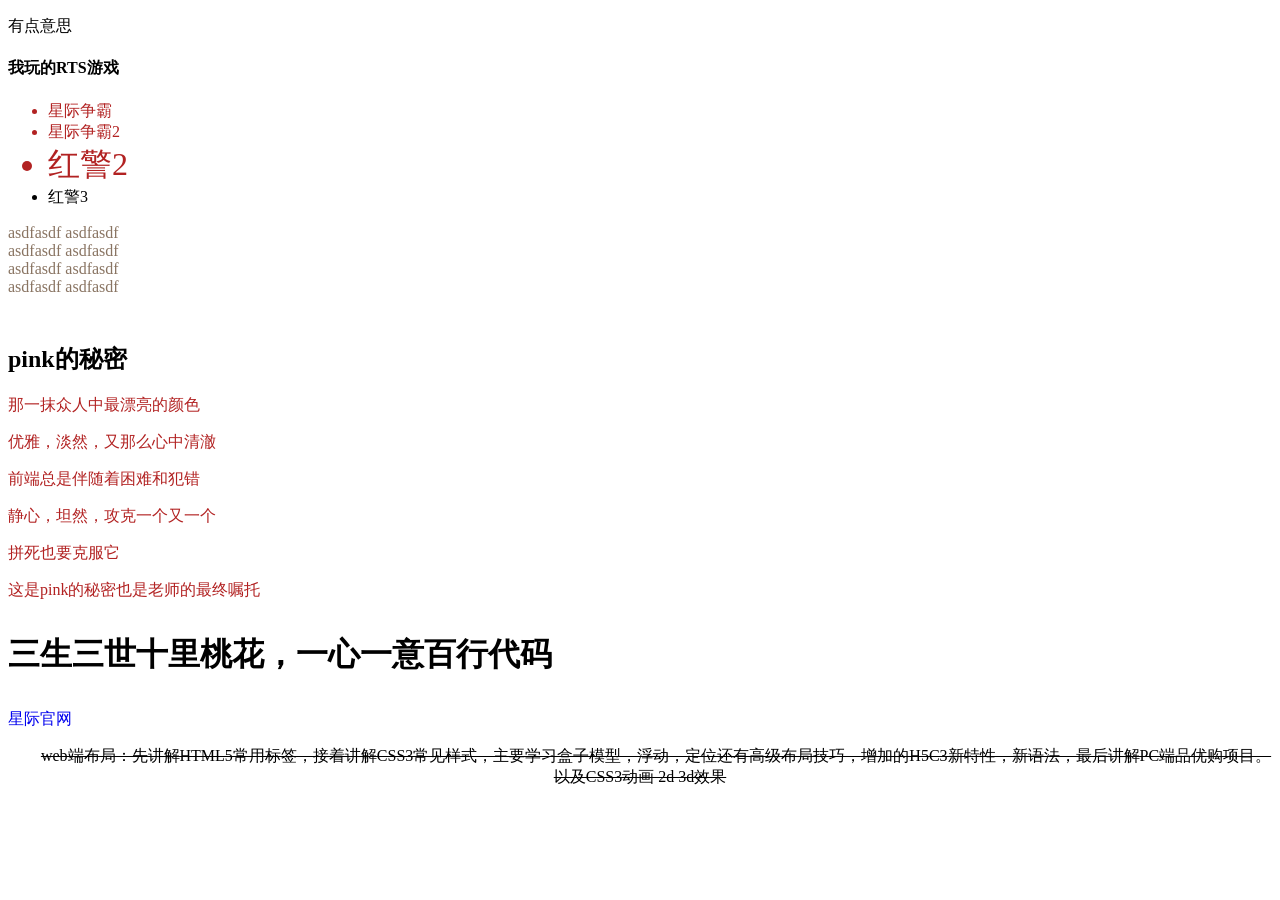
==== html/study/day3/study_note_3.html @ 3028818b "updated" ====
<!DOCTYPE html>
<html lang="zh-CN">

<head>
    <meta charset="UTF-8">
    <meta http-equiv="X-UA-Compatible" content="IE=edge">
    <meta name="viewport" content="width=device-width, initial-scale=1.0">
    <title>我的世界</title>
    <link rel="stylesheet" type="text/css" href="style.css">
    <style>
        a {
            text-decoration: none;
            font-family: '华文新魏';
        }
    </style>
</head>

<body>
    <p>有点意思</p>
    <h4>我玩的RTS游戏</h4>
    <ul>
        <li class="red">星际争霸</li>
        <li class="red">星际争霸2</li>
        <li class="red font_size">红警2</li>
        <li>红警3</li>
    </ul>
    <form>
        <div id="box">
            <tr>
                <td>asdfasdf</td>
                <th>asdfasdf</th>
                <th>asdfasdf</th>
                <th>asdfasdf</th>
            </tr>
            <tr>
                <td>asdfasdf</td>
                <th>asdfasdf</th>
                <th>asdfasdf</th>
                <th>asdfasdf</th>
            </tr>
        </div>
    </form>
    <h2 class="have_fun_2">pink的秘密</h2>
    <div class="have_fun_2 red">
        <p>那一抹众人中最漂亮的颜色</p>
        <p>优雅，淡然，又那么心中清澈</p>
        <p>前端总是伴随着困难和犯错</p>     
        <p>静心，坦然，攻克一个又一个</p>
        <p>拼死也要克服它</p>
        <p>这是pink的秘密也是老师的最终嘱托</p>
    </div>
    
    <p class= "fuhe">三生三世十里桃花，一心一意百行代码</p>
    <a href="https://sc2.blizzard.cn/landing">星际官网</a>
    <p class="text">web端布局：先讲解HTML5常用标签，接着讲解CSS3常见样式，主要学习盒子模型，浮动，定位还有高级布局技巧，增加的H5C3新特性，新语法，最后讲解PC端品优购项目。以及CSS3动画 2d 3d效果</p>
</body>

</html>
---- html/study/day3/style.css ----
/* 通配符选择器 */

/* *表示全部的元素 */

/* * {
    margin: 0;
    padding: 0;
} */

/* 选择器{样式} */

/* 标签选择器 */

/* 类选择器 : 样式点定义，class类调用*/

.red {
    color: firebrick;
}

.font_size {
    font-size: 32px;
}

/* id选择器 */

/* id调用只能调用一次 */

#box {
    width: 150px;
    height: 100px;
    color: #897462;
}

.passage {
    width: 32px;
    height: 32px;
}

.have_fun_2 {
    font-family: '华文新魏';
}

/* blod的700不加单位，700表示blod加粗 */

/* normal为400 */

.blod {
    font-weight: 700;
    /* font-weight: bold; */
}

.fuhe {
    /* font: font-style font-weight font-size/line-height font-family */
    font: normal 700 32px '华文新魏'
}


.text {
/* 让文字水平对齐 */
    text-align: center;
/* 增加下划线等，颜色？ */
    text-decoration: line-through;
/* 首行缩进,可以是负的，em表示文字为单位缩进 */
    text-indent: 2em;
}
.line{
    /* 行间距 */
    line-height: 20px;
}
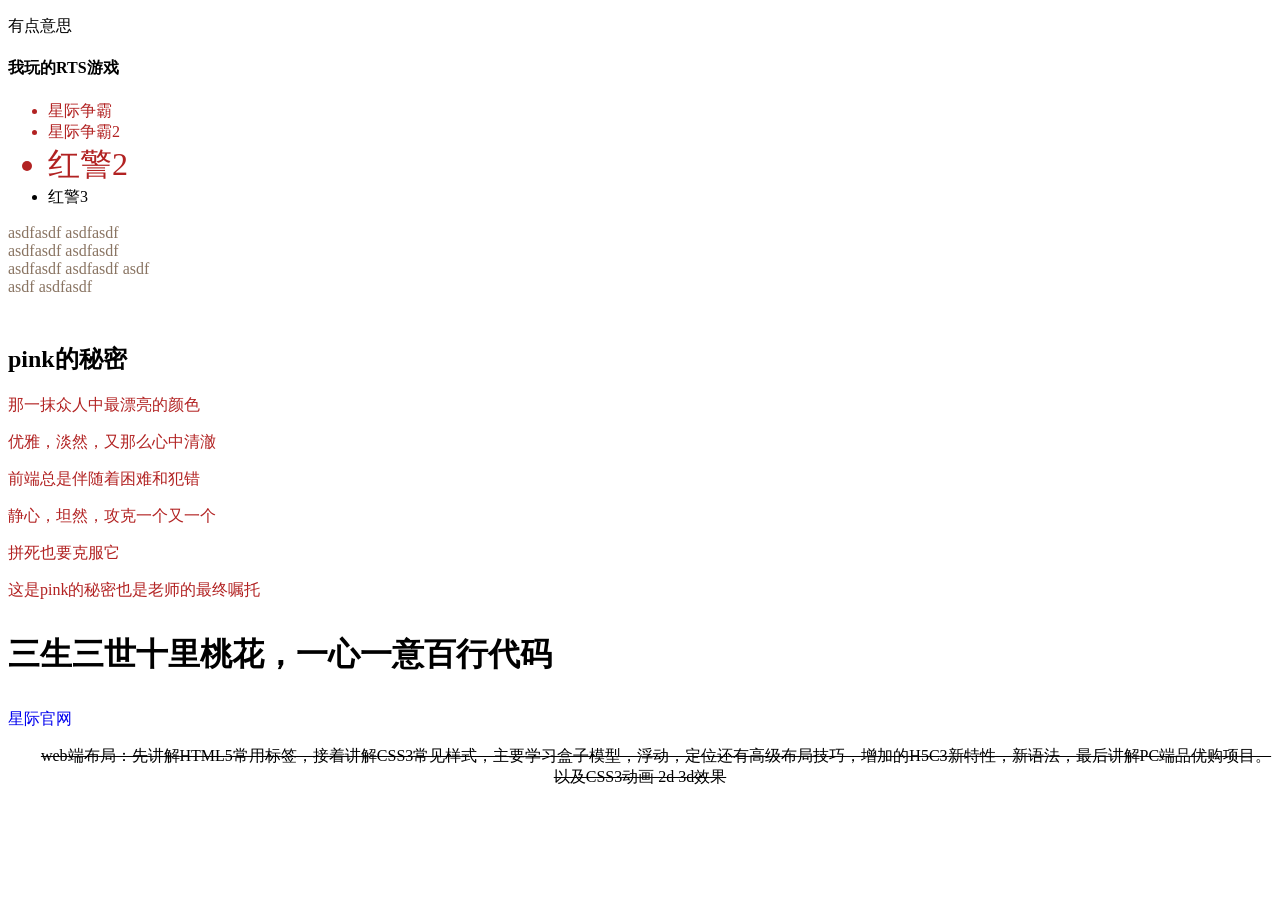
==== commit 6e56620a: "updated" ====
--- a/html/study/day3/study_note_3.html
+++ b/html/study/day3/study_note_3.html
@@ -35,7 +35,8 @@
             <tr>
                 <td>asdfasdf</td>
                 <th>asdfasdf</th>
-                <th>asdfasdf</th>
+                <th>asdf
+                    asdf</th>
                 <th>asdfasdf</th>
             </tr>
         </div>
